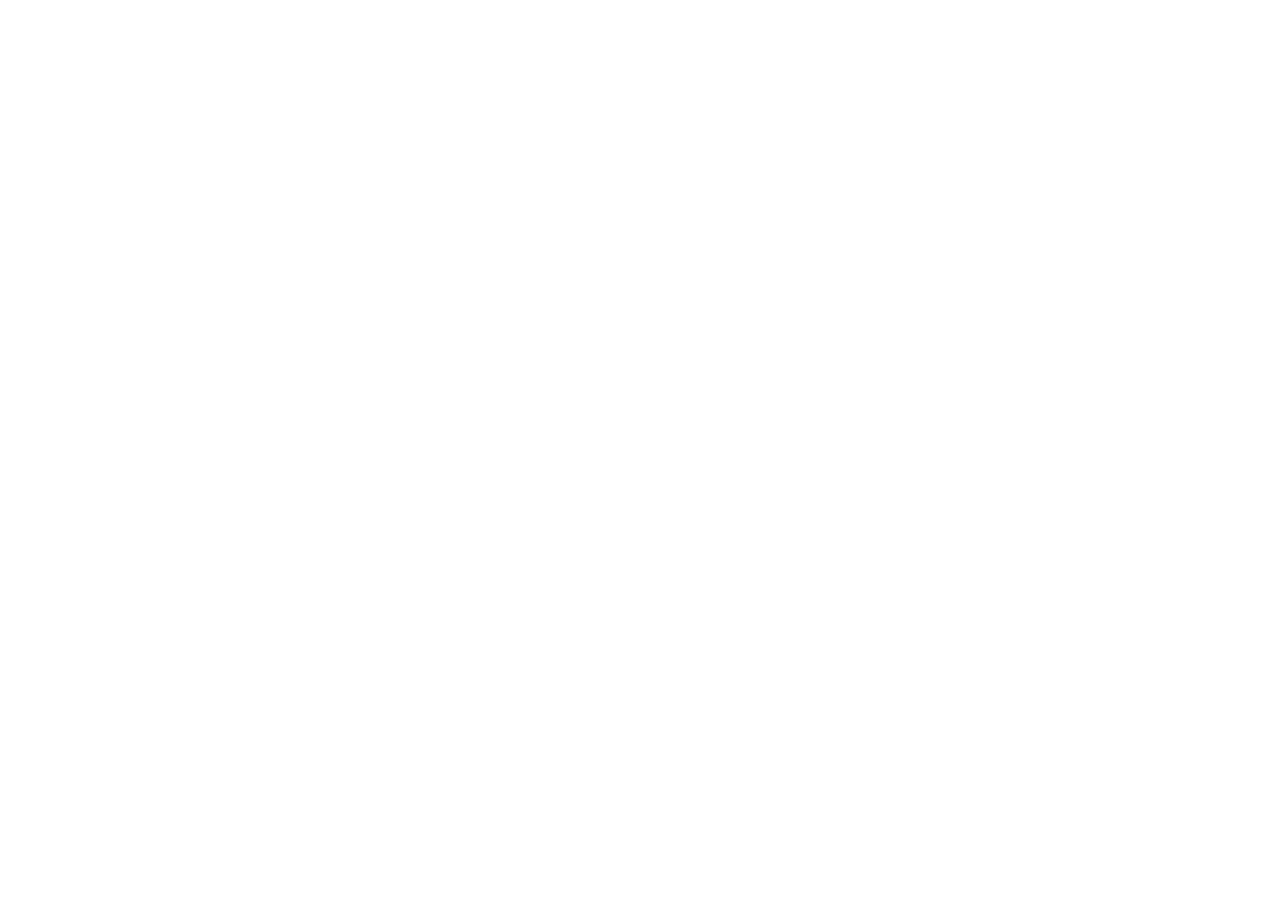
==== index.html @ 608079b1 "Configurações iniciais e Requisito 1 título da página" ====
<!DOCTYPE html>
<html lang="pt-br">
<head>
  <meta charset="UTF-8">
  <meta http-equiv="X-UA-Compatible" content="IE=edge">
  <meta name="viewport" content="width=device-width, initial-scale=1.0">
  <title>Paleta de Cores</title>
  <link rel="stylesheet" href="style.css">
</head>
<body>
  <script src="script.js"></script>
</body>
</html>
---- style.css ----
* {
  margin: 0;
  padding: 0;
}
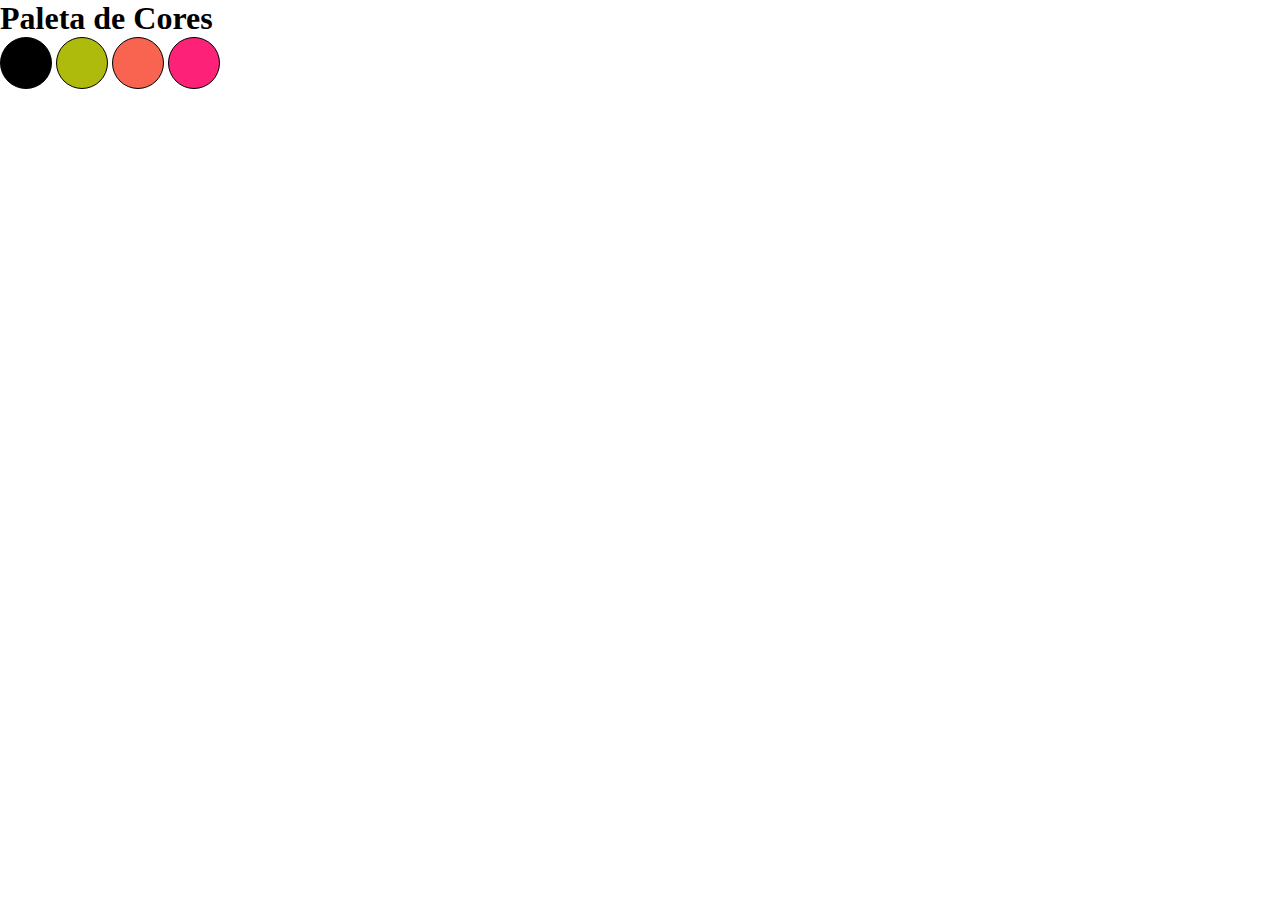
==== commit 58628a35: "Criada função para gerar paleta de cores aleatória" ====
--- a/index.html
+++ b/index.html
@@ -8,6 +8,13 @@
   <link rel="stylesheet" href="style.css">
 </head>
 <body>
+  <h1 id="title">Paleta de Cores</h1>
+  <section id="color-palette">
+    <div class="color" id="black"></div>
+    <div class="color" id="randomColor1"></div>
+    <div class="color" id="randomColor2"></div>
+    <div class="color" id="randomColor3"></div>
+  </section>
   <script src="script.js"></script>
 </body>
 </html>--- a/style.css
+++ b/style.css
@@ -1,4 +1,16 @@
 * {
   margin: 0;
   padding: 0;
+}
+
+.color {
+  display: inline-block;
+  border: 1px solid black;
+  width: 50px;
+  height: 50px;
+  border-radius: 100%;
+}
+
+#black {
+  background-color: black;
 }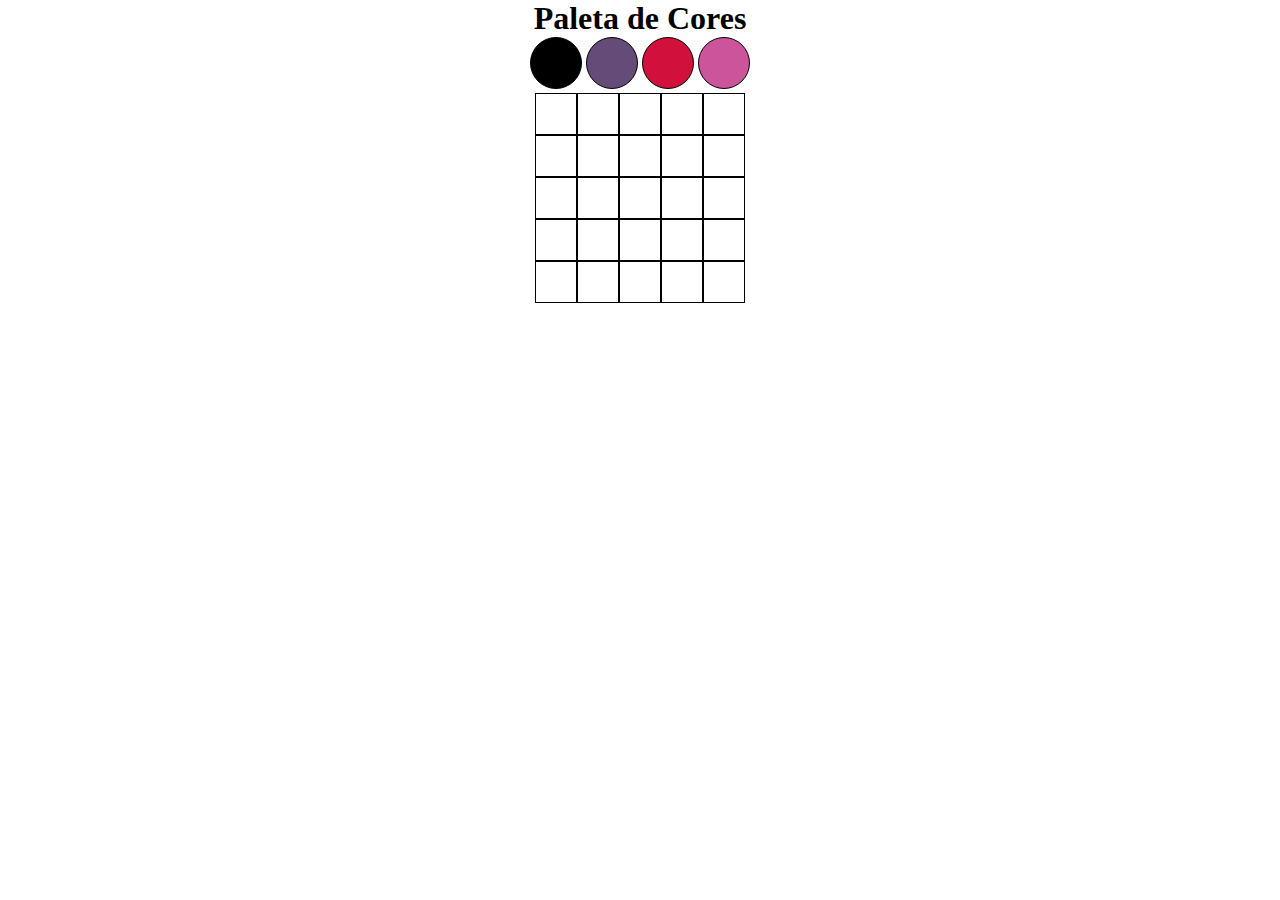
==== commit b17f1a88: "Gera quadro de pixels inicial e classe selected a cor preta" ====
--- a/index.html
+++ b/index.html
@@ -10,11 +10,38 @@
 <body>
   <h1 id="title">Paleta de Cores</h1>
   <section id="color-palette">
-    <div class="color" id="black"></div>
+    <div class="color selected" id="black"></div>
     <div class="color" id="randomColor1"></div>
     <div class="color" id="randomColor2"></div>
     <div class="color" id="randomColor3"></div>
   </section>
+  <section id="pixel-board">
+    <div class="pixel"></div>
+    <div class="pixel"></div>
+    <div class="pixel"></div>
+    <div class="pixel"></div>
+    <div class="pixel"></div>
+    <div class="pixel"></div>
+    <div class="pixel"></div>
+    <div class="pixel"></div>
+    <div class="pixel"></div>
+    <div class="pixel"></div>
+    <div class="pixel"></div>
+    <div class="pixel"></div>
+    <div class="pixel"></div>
+    <div class="pixel"></div>
+    <div class="pixel"></div>
+    <div class="pixel"></div>
+    <div class="pixel"></div>
+    <div class="pixel"></div>
+    <div class="pixel"></div>
+    <div class="pixel"></div>
+    <div class="pixel"></div>
+    <div class="pixel"></div>
+    <div class="pixel"></div>
+    <div class="pixel"></div>
+    <div class="pixel"></div>
+  </section>
   <script src="script.js"></script>
 </body>
 </html>--- a/style.css
+++ b/style.css
@@ -1,6 +1,13 @@
 * {
   margin: 0;
   padding: 0;
+}
+
+body {
+  display: flex;
+  justify-content: center;
+  align-items: center;
+  flex-direction: column;
 }
 
 .color {
@@ -13,4 +20,17 @@
 
 #black {
   background-color: black;
+}
+
+#pixel-board {
+  display: grid;
+  grid-template-columns: repeat(5, 1fr);
+  grid-template-rows: repeat(5, 1fr);
+}
+
+.pixel {
+  display: inline-block;
+  width: 40px;
+  height: 40px;
+  border: 1px solid black;
 }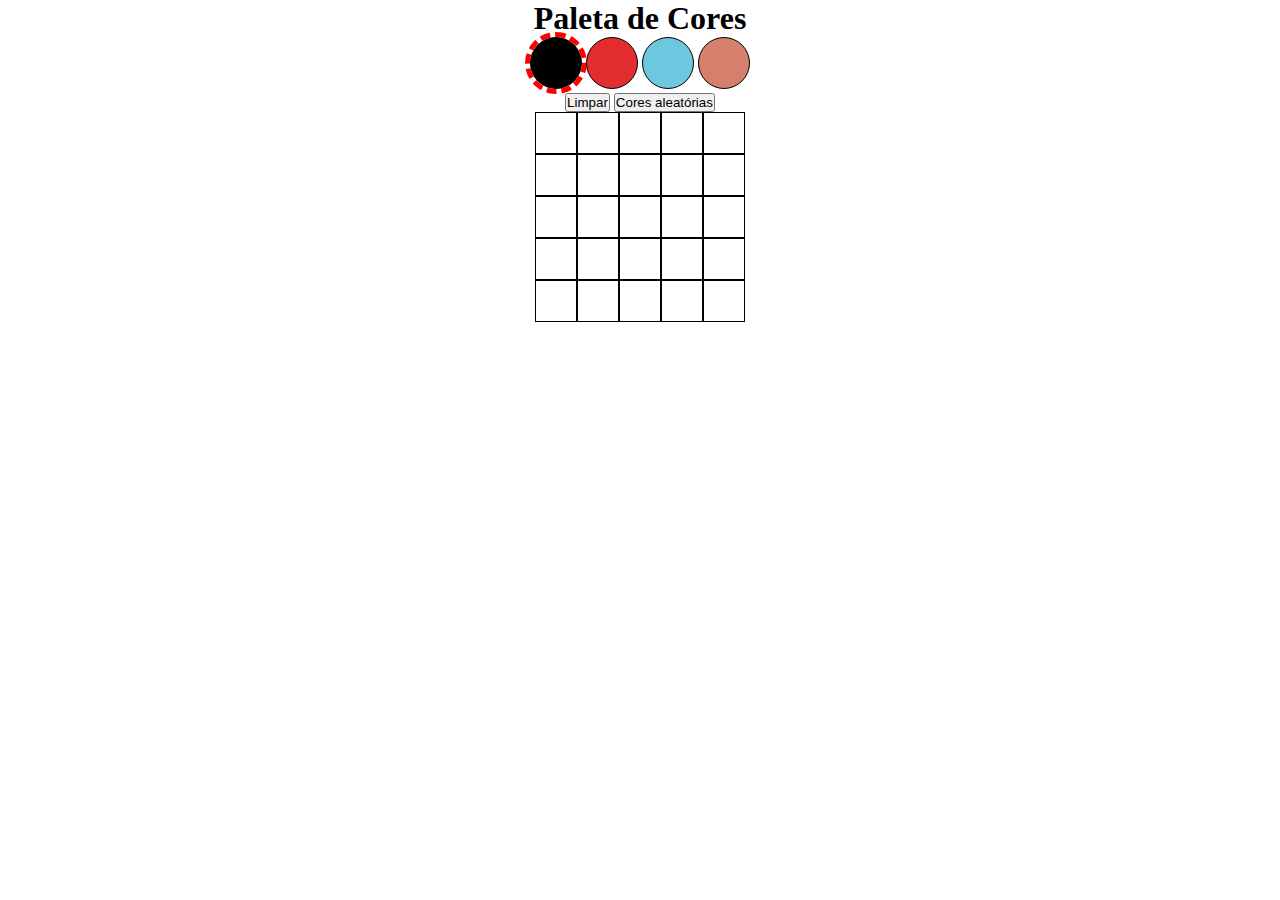
==== commit 9fdd4757: "Adiciona botões para limpar o quadro e gerar paleta de cores aleatória" ====
--- a/index.html
+++ b/index.html
@@ -14,6 +14,10 @@
     <div class="color" id="randomColor1"></div>
     <div class="color" id="randomColor2"></div>
     <div class="color" id="randomColor3"></div>
+  </section>
+  <section>
+    <button id="clear-board">Limpar</button>
+    <button id="button-random-color">Cores aleatórias</button>
   </section>
   <section id="pixel-board">
     <div class="pixel"></div>
--- a/style.css
+++ b/style.css
@@ -18,6 +18,10 @@
   border-radius: 100%;
 }
 
+.selected {
+  outline: 5px dashed red;
+}
+
 #black {
   background-color: black;
 }
@@ -33,4 +37,5 @@
   width: 40px;
   height: 40px;
   border: 1px solid black;
+  background-color: white;
 }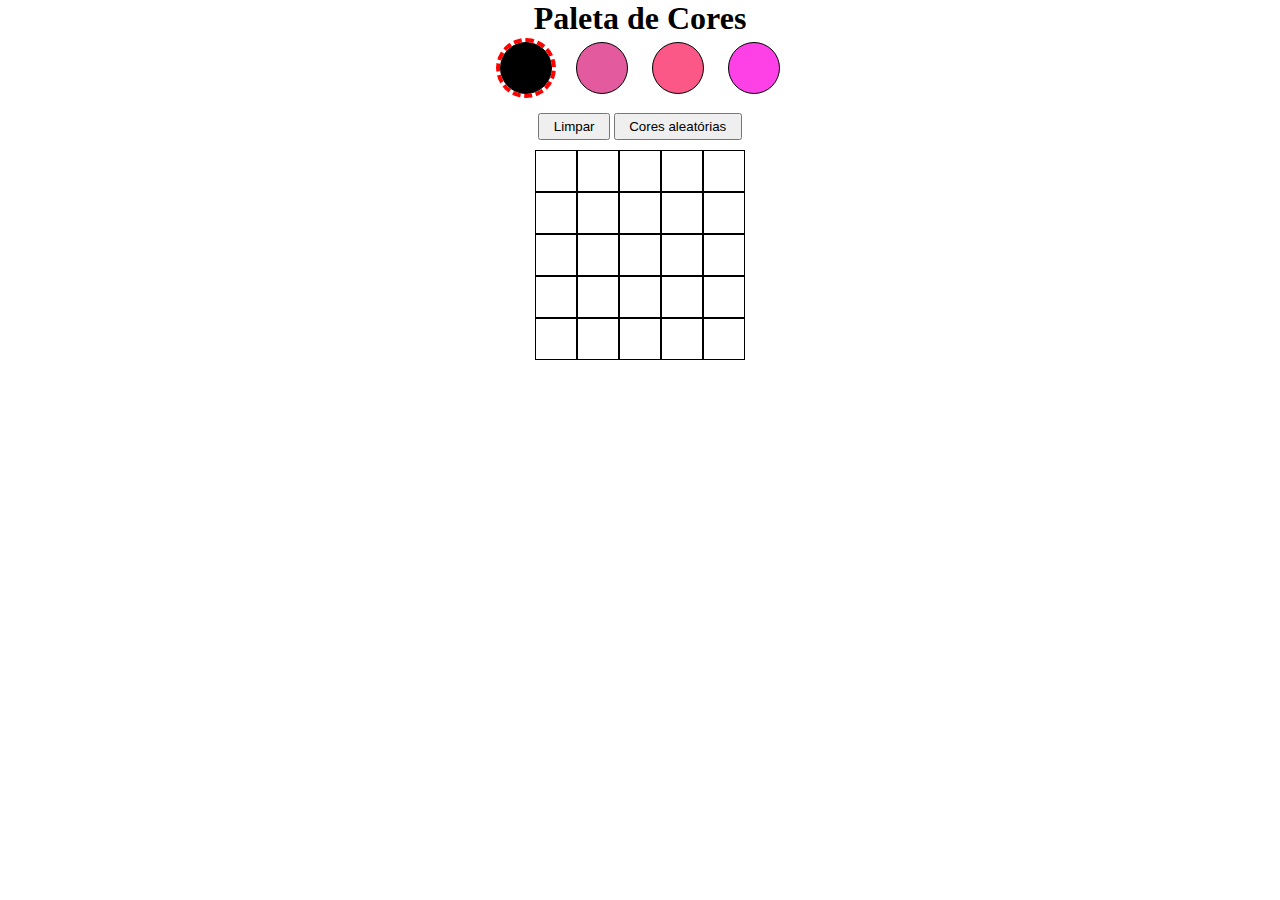
==== commit 349824f0: "Mudanças de estilo" ====
--- a/index.html
+++ b/index.html
@@ -15,7 +15,7 @@
     <div class="color" id="randomColor2"></div>
     <div class="color" id="randomColor3"></div>
   </section>
-  <section>
+  <section id="buttons">
     <button id="clear-board">Limpar</button>
     <button id="button-random-color">Cores aleatórias</button>
   </section>
--- a/style.css
+++ b/style.css
@@ -16,14 +16,20 @@
   width: 50px;
   height: 50px;
   border-radius: 100%;
+  margin: 5px 10px;
 }
 
 .selected {
-  outline: 5px dashed red;
+  outline: 4px dashed red;
 }
 
-#black {
-  background-color: black;
+#buttons {
+  padding: 10px;
+}
+
+#clear-board, #button-random-color {
+  height: 2em;
+  padding: 0 1em;
 }
 
 #pixel-board {
@@ -38,4 +44,4 @@
   height: 40px;
   border: 1px solid black;
   background-color: white;
-}+}
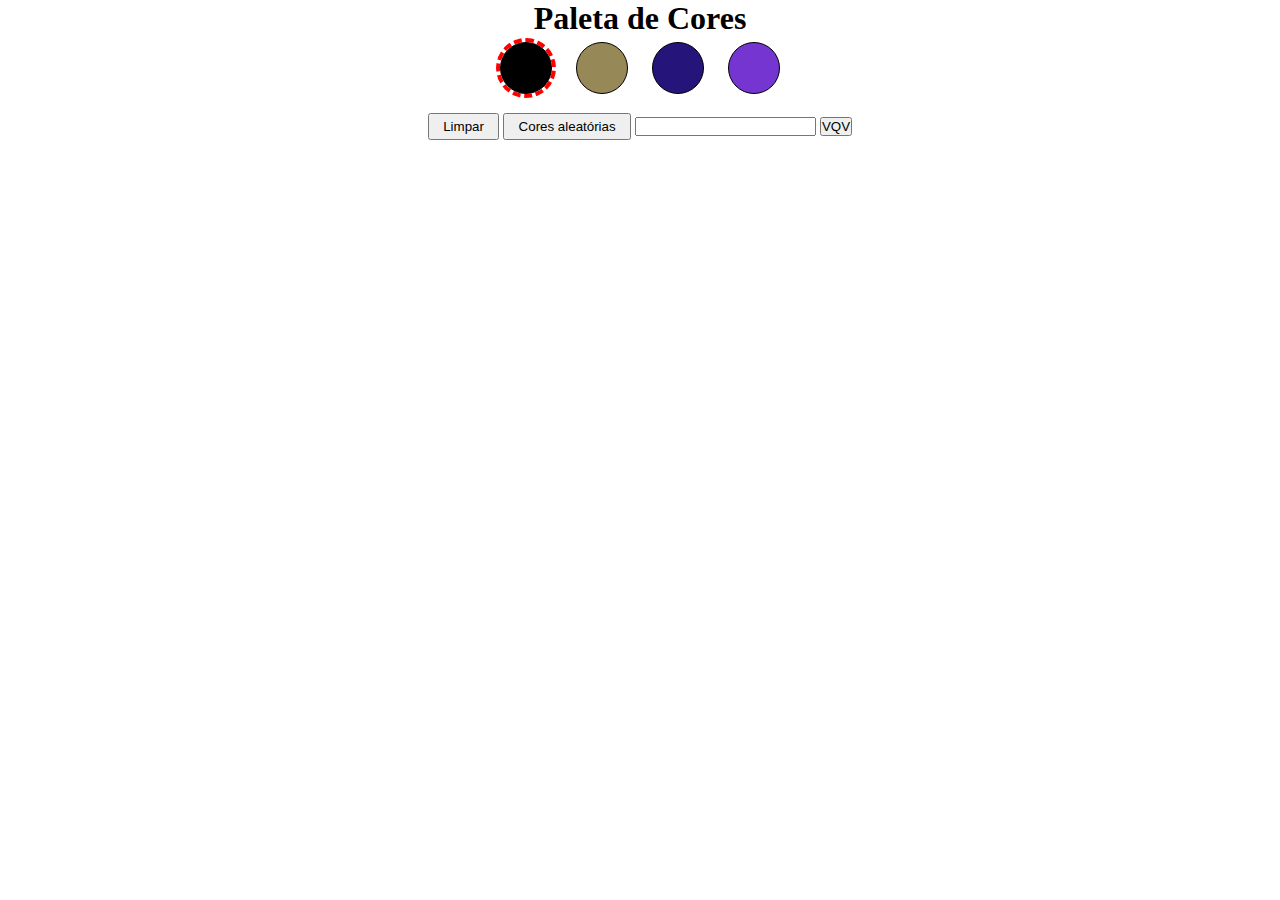
==== commit 8b7e199b: "Requisitos bônus" ====
--- a/index.html
+++ b/index.html
@@ -18,34 +18,10 @@
   <section id="buttons">
     <button id="clear-board">Limpar</button>
     <button id="button-random-color">Cores aleatórias</button>
+    <input type="number" id="board-size">
+    <button id="generate-board">VQV</button>
   </section>
-  <section id="pixel-board">
-    <div class="pixel"></div>
-    <div class="pixel"></div>
-    <div class="pixel"></div>
-    <div class="pixel"></div>
-    <div class="pixel"></div>
-    <div class="pixel"></div>
-    <div class="pixel"></div>
-    <div class="pixel"></div>
-    <div class="pixel"></div>
-    <div class="pixel"></div>
-    <div class="pixel"></div>
-    <div class="pixel"></div>
-    <div class="pixel"></div>
-    <div class="pixel"></div>
-    <div class="pixel"></div>
-    <div class="pixel"></div>
-    <div class="pixel"></div>
-    <div class="pixel"></div>
-    <div class="pixel"></div>
-    <div class="pixel"></div>
-    <div class="pixel"></div>
-    <div class="pixel"></div>
-    <div class="pixel"></div>
-    <div class="pixel"></div>
-    <div class="pixel"></div>
-  </section>
+  <section id="pixel-board"></section>
   <script src="script.js"></script>
 </body>
 </html>--- a/style.css
+++ b/style.css
@@ -27,15 +27,16 @@
   padding: 10px;
 }
 
-#clear-board, #button-random-color {
+#clear-board , #button-random-color {
   height: 2em;
   padding: 0 1em;
 }
 
 #pixel-board {
+  --size: 5;
   display: grid;
-  grid-template-columns: repeat(5, 1fr);
-  grid-template-rows: repeat(5, 1fr);
+  grid-template-columns: repeat(var(--size), 1fr);
+  grid-template-rows: repeat(var(--size), 1fr);
 }
 
 .pixel {
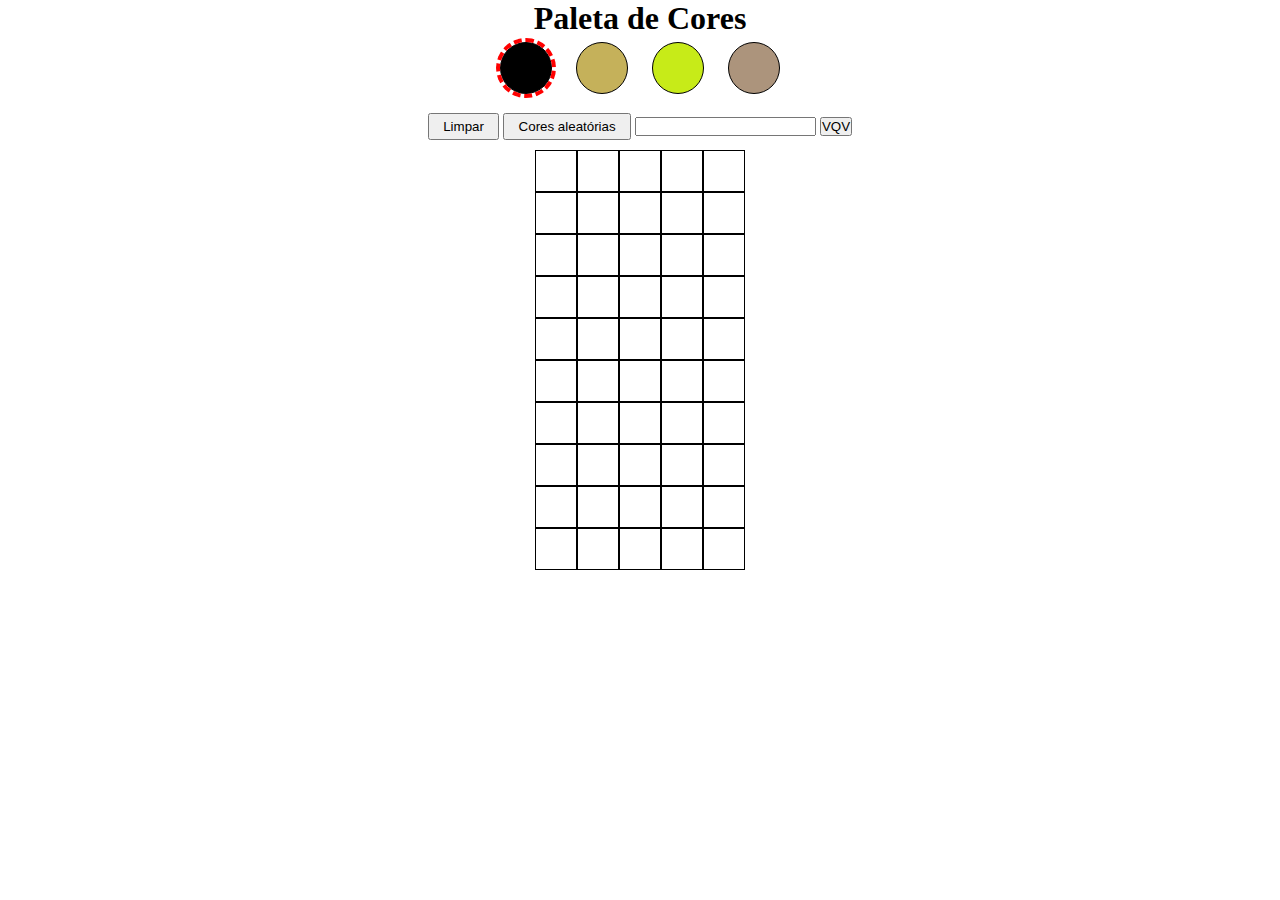
==== commit 446f126b: "Correções na inicialização" ====
--- a/index.html
+++ b/index.html
@@ -21,7 +21,33 @@
     <input type="number" id="board-size">
     <button id="generate-board">VQV</button>
   </section>
-  <section id="pixel-board"></section>
+  <section id="pixel-board">
+    <!-- <div class="pixel"></div>
+    <div class="pixel"></div>
+    <div class="pixel"></div>
+    <div class="pixel"></div>
+    <div class="pixel"></div>
+    <div class="pixel"></div>
+    <div class="pixel"></div>
+    <div class="pixel"></div>
+    <div class="pixel"></div>
+    <div class="pixel"></div>
+    <div class="pixel"></div>
+    <div class="pixel"></div>
+    <div class="pixel"></div>
+    <div class="pixel"></div>
+    <div class="pixel"></div>
+    <div class="pixel"></div>
+    <div class="pixel"></div>
+    <div class="pixel"></div>
+    <div class="pixel"></div>
+    <div class="pixel"></div>
+    <div class="pixel"></div>
+    <div class="pixel"></div>
+    <div class="pixel"></div>
+    <div class="pixel"></div>
+    <div class="pixel"></div> -->
+  </section>
   <script src="script.js"></script>
 </body>
 </html>--- a/style.css
+++ b/style.css
@@ -33,6 +33,7 @@
 }
 
 #pixel-board {
+  
   --size: 5;
   display: grid;
   grid-template-columns: repeat(var(--size), 1fr);
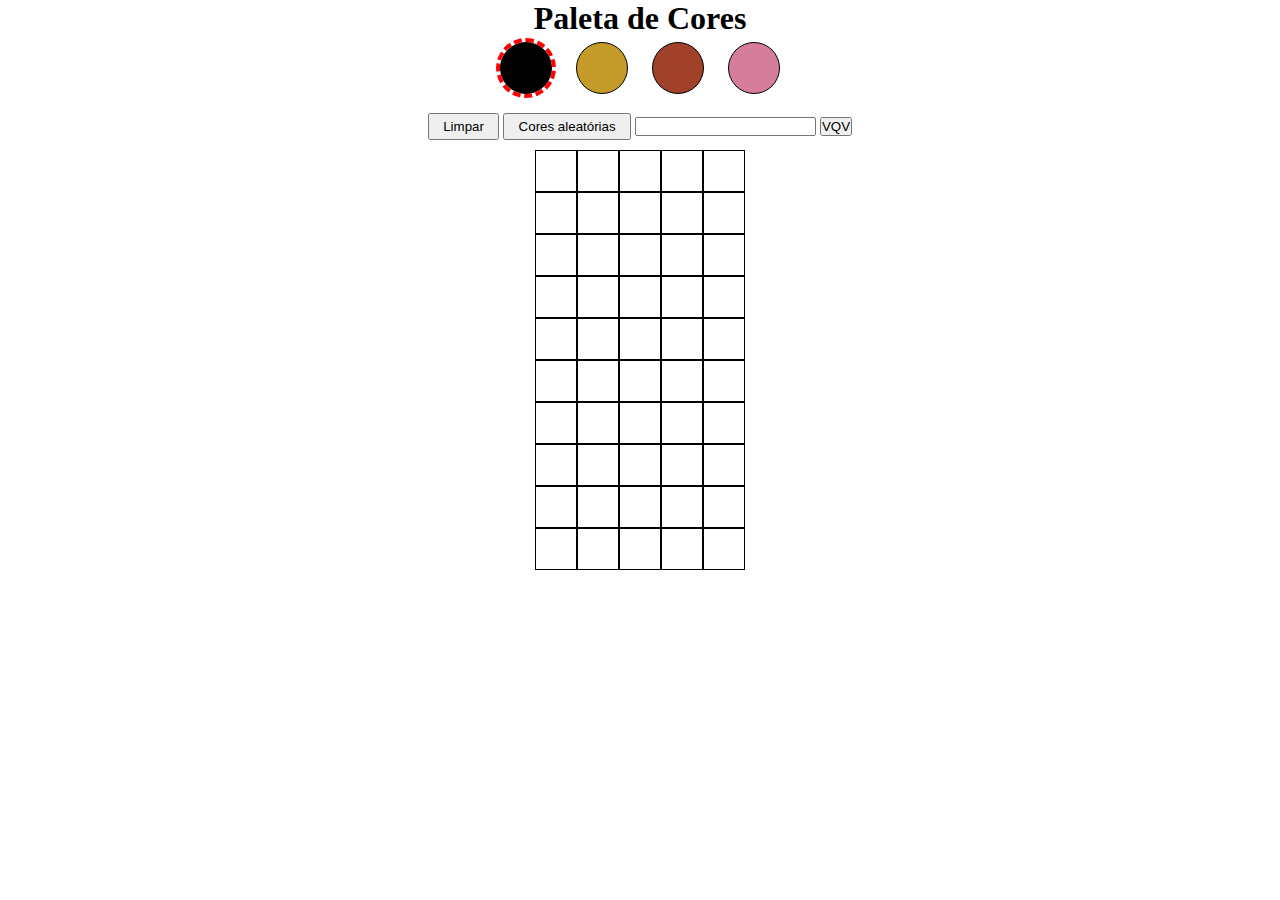
==== commit cb5ba89e: "Adiciona restrição para input" ====
--- a/index.html
+++ b/index.html
@@ -18,36 +18,10 @@
   <section id="buttons">
     <button id="clear-board">Limpar</button>
     <button id="button-random-color">Cores aleatórias</button>
-    <input type="number" id="board-size">
+    <input type="number" id="board-size" min="1">
     <button id="generate-board">VQV</button>
   </section>
-  <section id="pixel-board">
-    <!-- <div class="pixel"></div>
-    <div class="pixel"></div>
-    <div class="pixel"></div>
-    <div class="pixel"></div>
-    <div class="pixel"></div>
-    <div class="pixel"></div>
-    <div class="pixel"></div>
-    <div class="pixel"></div>
-    <div class="pixel"></div>
-    <div class="pixel"></div>
-    <div class="pixel"></div>
-    <div class="pixel"></div>
-    <div class="pixel"></div>
-    <div class="pixel"></div>
-    <div class="pixel"></div>
-    <div class="pixel"></div>
-    <div class="pixel"></div>
-    <div class="pixel"></div>
-    <div class="pixel"></div>
-    <div class="pixel"></div>
-    <div class="pixel"></div>
-    <div class="pixel"></div>
-    <div class="pixel"></div>
-    <div class="pixel"></div>
-    <div class="pixel"></div> -->
-  </section>
+  <section id="pixel-board"></section>
   <script src="script.js"></script>
 </body>
 </html>--- a/style.css
+++ b/style.css
@@ -33,7 +33,7 @@
 }
 
 #pixel-board {
-  
+
   --size: 5;
   display: grid;
   grid-template-columns: repeat(var(--size), 1fr);
